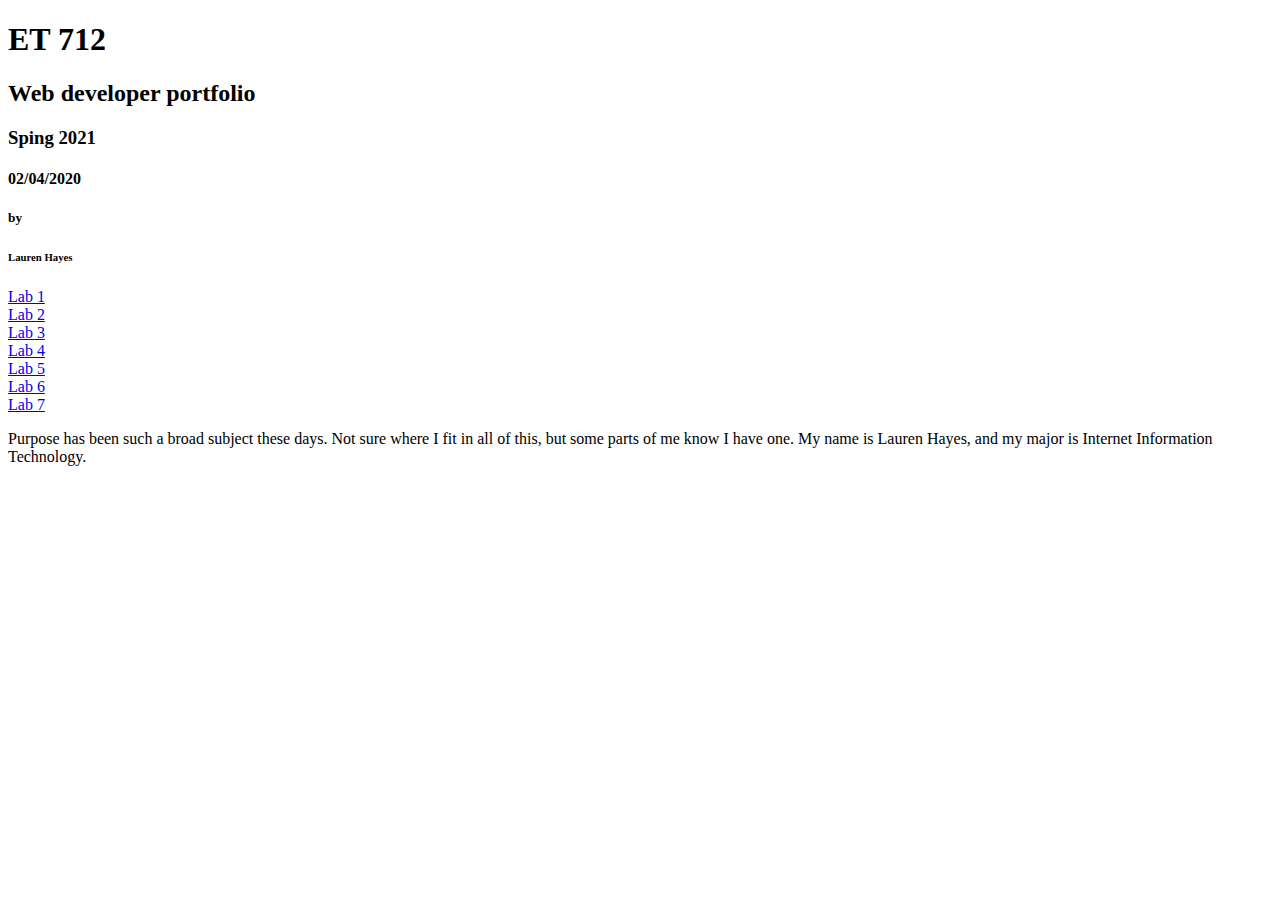
==== index.html @ 1456029b "Initial commit" ====
<!DOCTYPE html>
<html>
  <head>
    <meta charset="utf-8">
    <meta name="viewport" content="width=device-width">
    <title>ET 712</title>
    <link href="style.css" rel="stylesheet" type="text/css" />
  </head>
  <body>
    <h1>ET 712</h1>
    <h2>Web developer portfolio</h2>
    <h3>Sping 2021</h3>
    <h4>02/04/2020</h4>
    <h5> by </h5>
    <h6>Lauren Hayes</h6>
    <div><a href="../lb1/lb1.html">Lab 1</a>
    </div>
    <div> <a href="../lb2/lb2.html">Lab 2</a>
    </div>
    <div> <a href="../lb3/lb3.html">Lab 3</a>
    </div>
    <div> <a href="../lb4/lb4.html">Lab 4</a>
    </div>
    <div> <a href="../lb5/lb5.html">Lab 5</a>
    </div>
    <div> <a href="../lb6/lb6.html">Lab 6</a>
    </div>
    <div> <a href="../lb7/lb7.html">Lab 7</a>
    </div>
    <p>Purpose has been such a broad subject these days. Not sure where I fit in all of this, but some parts of me know I have one. My name is Lauren Hayes, and my major is Internet Information Technology.</p>
    <script src="script.js"></script>
  </body>
</html>
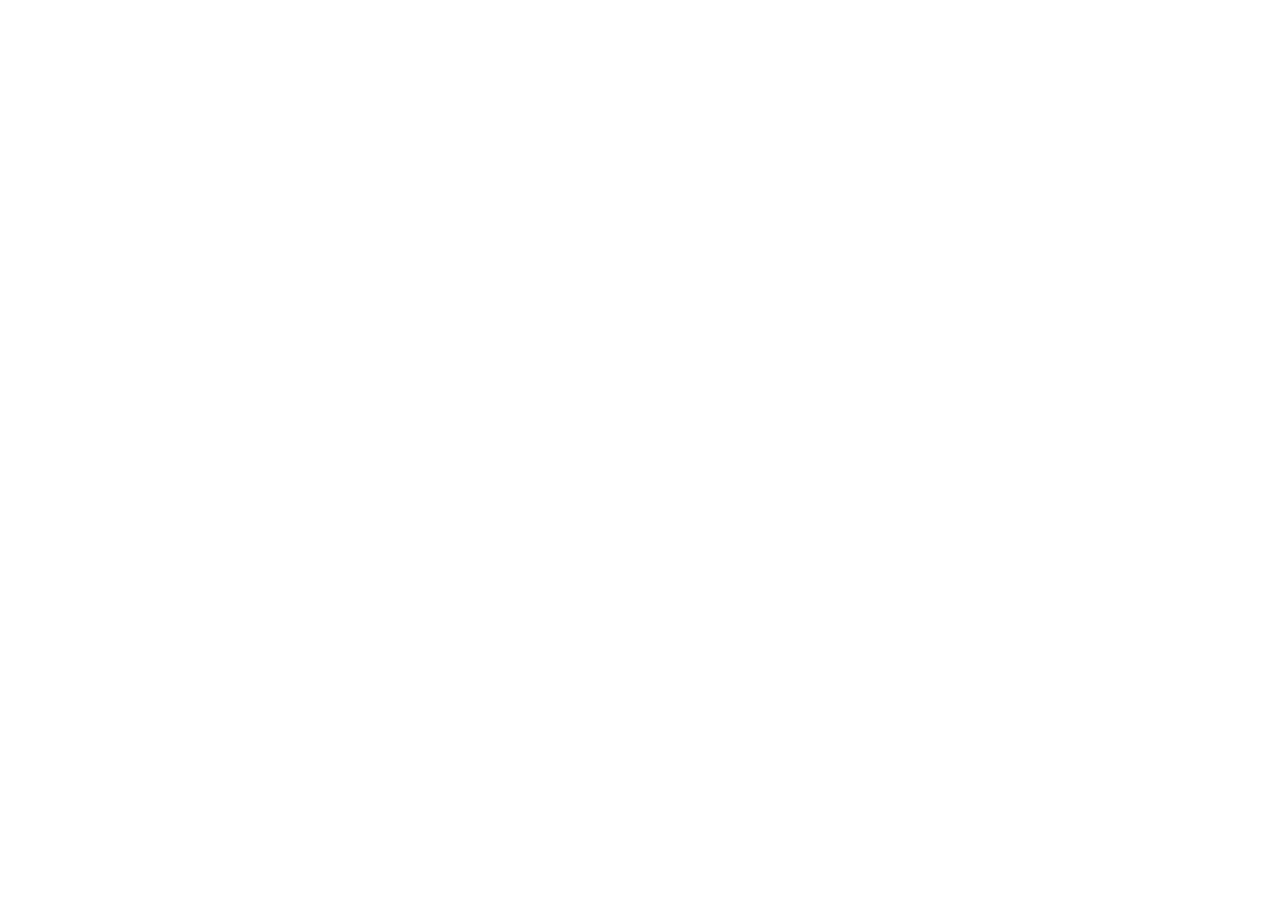
==== commit 68593adb: "hw is to create three html docs. CSS,Reg html doc, as well as json file. type comments in these file" ====
--- a/index.html
+++ b/index.html
@@ -1,33 +1,20 @@
-<!DOCTYPE html>
+<!--Let the browser know this is an html -->
+<!DOCTYPE HTML>
+<!-- opening closing of html document -->
 <html>
+  <!-- created the opening head-->
   <head>
-    <meta charset="utf-8">
-    <meta name="viewport" content="width=device-width">
-    <title>ET 712</title>
-    <link href="style.css" rel="stylesheet" type="text/css" />
+    <!-- im going to put metaadat-->
+    <title>
+      HTML.CSS.DOC
+    </title>
+    <!-- creating a link to css-->
+  <link rel="stylesheet" href="index.css"
   </head>
-  <body>
-    <h1>ET 712</h1>
-    <h2>Web developer portfolio</h2>
-    <h3>Sping 2021</h3>
-    <h4>02/04/2020</h4>
-    <h5> by </h5>
-    <h6>Lauren Hayes</h6>
-    <div><a href="../lb1/lb1.html">Lab 1</a>
-    </div>
-    <div> <a href="../lb2/lb2.html">Lab 2</a>
-    </div>
-    <div> <a href="../lb3/lb3.html">Lab 3</a>
-    </div>
-    <div> <a href="../lb4/lb4.html">Lab 4</a>
-    </div>
-    <div> <a href="../lb5/lb5.html">Lab 5</a>
-    </div>
-    <div> <a href="../lb6/lb6.html">Lab 6</a>
-    </div>
-    <div> <a href="../lb7/lb7.html">Lab 7</a>
-    </div>
-    <p>Purpose has been such a broad subject these days. Not sure where I fit in all of this, but some parts of me know I have one. My name is Lauren Hayes, and my major is Internet Information Technology.</p>
-    <script src="script.js"></script>
-  </body>
-</html>+
+
+
+
+  <body></body>
+  
+   </html>
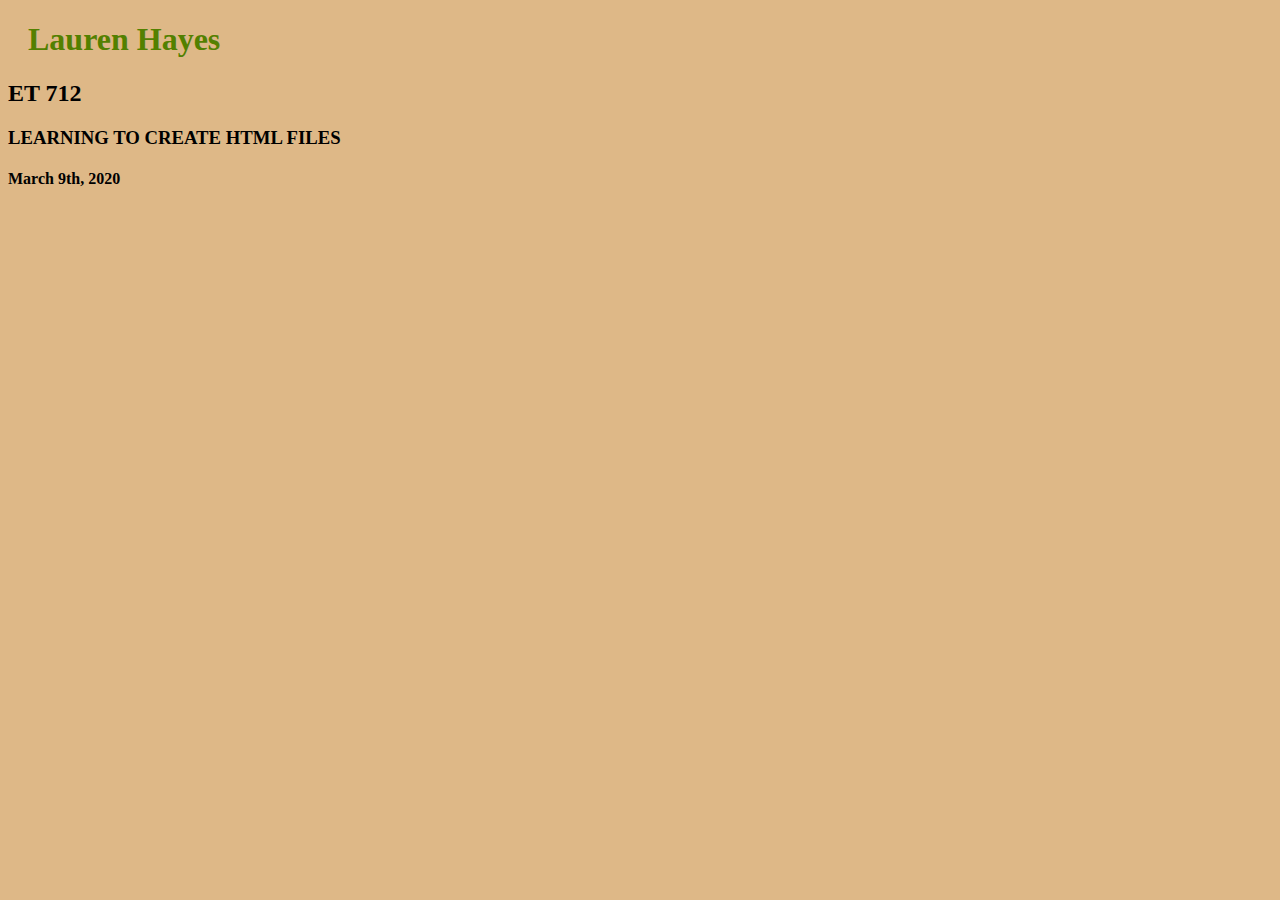
==== commit f2b9c46c: "added elements to my index.css" ====
--- a/index.html
+++ b/index.html
@@ -9,12 +9,27 @@
       HTML.CSS.DOC
     </title>
     <!-- creating a link to css-->
-  <link rel="stylesheet" href="index.css"
+  <link rel="stylesheet" href="index.css">
+
   </head>
-
-
-
-
-  <body></body>
+<body>
+<!-- here we will add our html tags-->
+<h1>
+  Lauren Hayes
+</h1>
+<h2>
+  ET 712 
+</h2>
+<h3>
+  LEARNING TO CREATE HTML FILES
+</h3>
+<h4>
+  March 9th, 2020
+</h4>
+<h5>
+  
+</h5>
+<h6></h6>
+</body>
   
    </html>
--- a/index.css
+++ b/index.css
@@ -0,0 +1,8 @@
+
+body {
+  background-color: burlywood;
+}
+h1 {
+  color: rgb(83, 128, 0);
+  margin-left: 20px;
+}